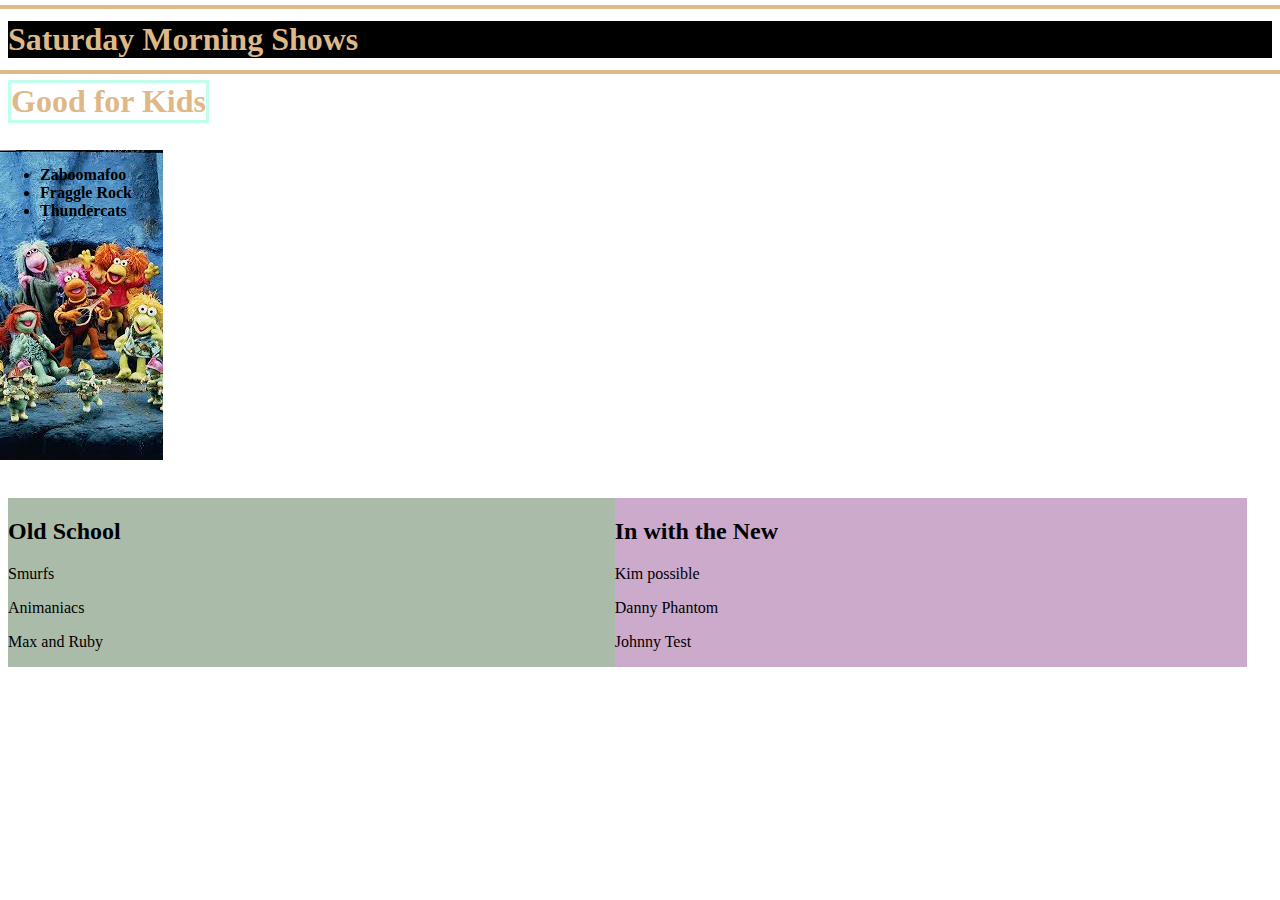
==== index.html @ f654831d "columns" ====
<!DOCTYPE html>
<html lang="en">
<head>
    <meta charset="UTF-8">
    <meta name="viewport" content="width=device-width, initial-scale=1.0">
    <title>TV</title>
    <link rel="stylesheet" type="text/css" href="main.css">
</head>
<body>
    <div class="rainyday">
        <h1 class="rainyday--CouchPotato">Saturday Morning Shows</h1>
        <h1 id="bordered">Good for Kids</h1>
        <ul>
            <li><b>Zaboomafoo</li>
            <li>Fraggle Rock</li>
            <li>Thundercats</b></li>
        </ul>
         <img src="[data-uri]" alt="fraggle">
    </div>
    <br>
    <div class="row">
        <div class="box left" style="background-color:#aba;">
          <h2>Old School</h2>
          <p>Smurfs</p>
          <p>Animaniacs</p>
    <p>Max and Ruby</p>
        </div>
        <div class="box right" style= "background-color:#cac;">
           <h2>In with the New</h2>
           <p>Kim possible</p>
          <p>Danny Phantom</p>
          <p>Johnny Test</p>
        </div>
 </div> 
</body>
</html>
---- main.css ----
.rainyday {
    color: burlywood;
}
#bordered {
    position:absolute;
    border-top: solid rgb(192, 255, 236) 3px;
    border-right: solid rgb(192, 255, 236) 3px;
    border-bottom: solid rgb(192, 255, 236) 3px;
    border-left: solid rgb(192, 255, 236) 3px;
    margin: auto;
  }

  ul {
    position: absolute;
    color: black;
    left: 0px;
    top: 150px;
  }

.rainyday--CouchPotato {
      background-color: black;
      outline: 4px solid;
      outline-offset: 12px;
  }

  img {
    position: absolute;
    left: 0px;
    top: 150px;
    z-index: -1;
  }
   
  

  .box {
    margin-top:400px;
    float: left;
  }
  
  .left {
    width: 48%;
  }
  
  .right {
    width: 50%;
  }
  @media screen and (max-width: 600px) {
    .column {
      width: 100%;
    }
  }
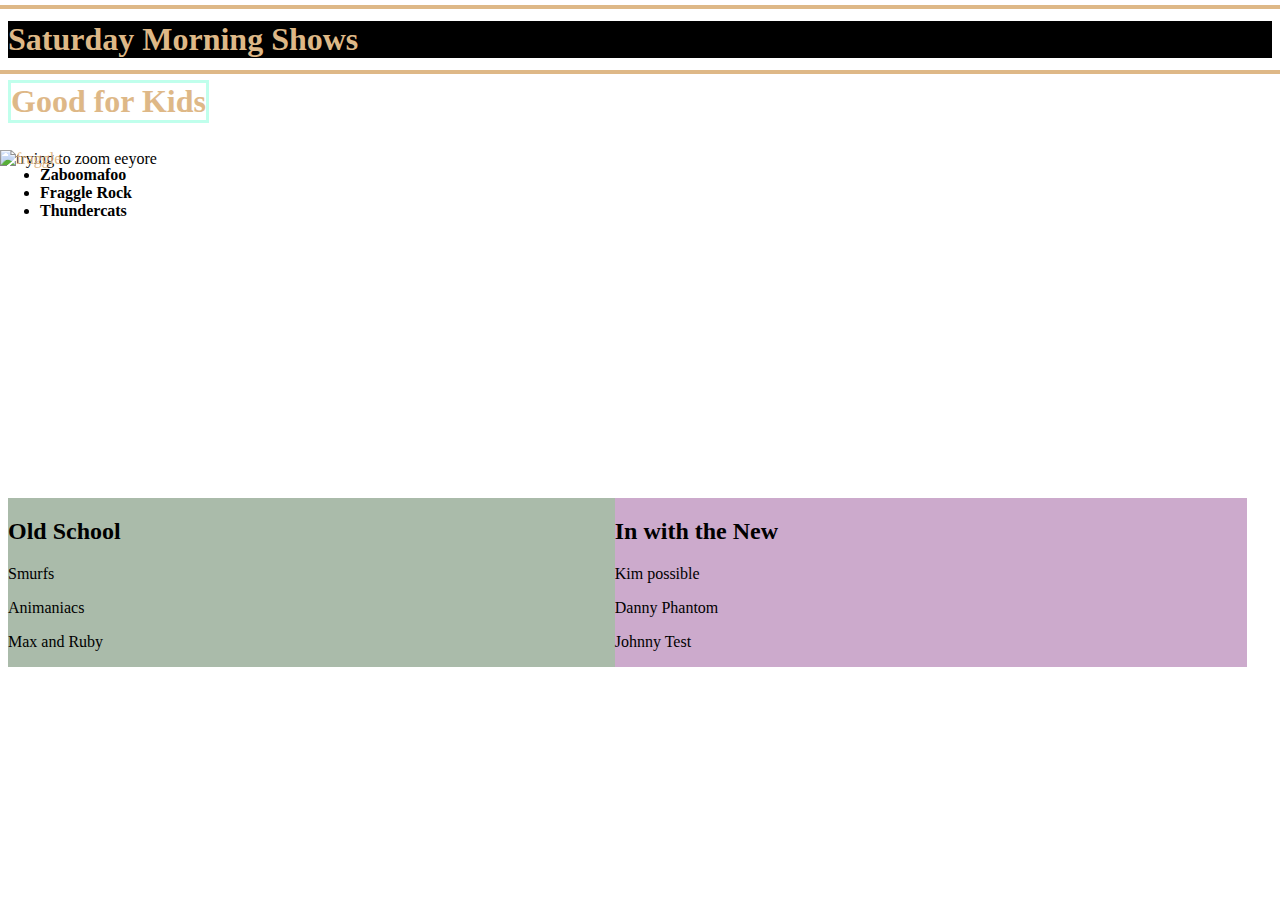
==== commit f85cb1b5: "peekaboo" ====
--- a/index.html
+++ b/index.html
@@ -7,30 +7,38 @@
     <link rel="stylesheet" type="text/css" href="main.css">
 </head>
 <body>
-    <div class="rainyday">
-        <h1 class="rainyday--CouchPotato">Saturday Morning Shows</h1>
-        <h1 id="bordered">Good for Kids</h1>
-        <ul>
-            <li><b>Zaboomafoo</li>
-            <li>Fraggle Rock</li>
-            <li>Thundercats</b></li>
-        </ul>
-         <img src="[data-uri]" alt="fraggle">
-    </div>
+    
+    <div class="eeyore">
+        <div class="img-hover-zoom">
+            <img src="https://upload.wikimedia.org/wikipedia/en/7/70/Eeyore.gif" alt="trying to zoom eeyore">
+        </div>
+        <div class="rainyday">
+           <h1 class="rainyday--CouchPotato">Saturday Morning Shows</h1>
+        
+           <h1 id="bordered">Good for Kids</h1>
+           <ul>
+               <li><b>Zaboomafoo</li>
+               <li>Fraggle Rock</li>
+               <li>Thundercats</b></li>
+           </ul>
+            <img src="https://encrypted-tbn0.gstatic.com/images?q=tbn%3AANd9GcQfnCncNtu2DFQhAEu8nhTLo0kRg-W8aGnRfQ&usqp=CAU" alt="fraggle">
+        </div>
+
     <br>
     <div class="row">
         <div class="box left" style="background-color:#aba;">
           <h2>Old School</h2>
           <p>Smurfs</p>
           <p>Animaniacs</p>
-    <p>Max and Ruby</p>
+          <p>Max and Ruby</p>
         </div>
         <div class="box right" style= "background-color:#cac;">
            <h2>In with the New</h2>
            <p>Kim possible</p>
-          <p>Danny Phantom</p>
-          <p>Johnny Test</p>
+           <p>Danny Phantom</p>
+           <p>Johnny Test</p>
         </div>
- </div> 
+    </div> 
+</div>
 </body>
 </html>--- a/main.css
+++ b/main.css
@@ -1,3 +1,10 @@
+.eeyore {
+  background-image: url(https://en.wikipedia.org/wiki/File:Eeyore.gif);
+  background-size: 50%;
+  background-repeat: no-repeat;
+  background-position: center;
+}
+
 .rainyday {
     color: burlywood;
 }
@@ -8,6 +15,13 @@
     border-bottom: solid rgb(192, 255, 236) 3px;
     border-left: solid rgb(192, 255, 236) 3px;
     margin: auto;
+  }
+
+  .img-hover-zoom:hover img {
+    height: 300px; 
+    overflow: hidden;
+    transition: transform .5s ease;
+    transform: scale(1.5);
   }
 
   ul {
@@ -45,7 +59,7 @@
     width: 50%;
   }
   @media screen and (max-width: 600px) {
-    .column {
+    .box {
       width: 100%;
     }
   }
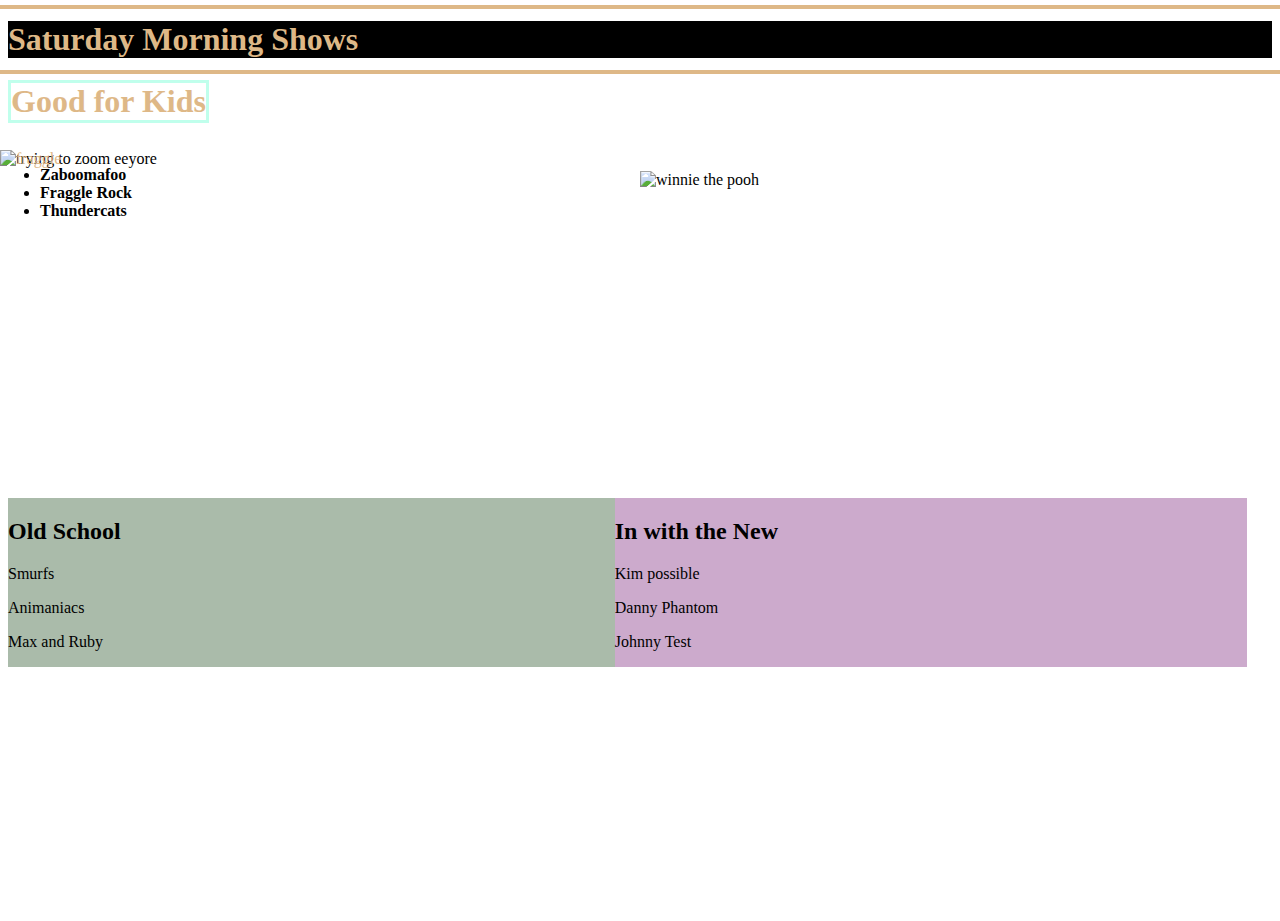
==== commit 95335bf0: "added pooh pic" ====
--- a/index.html
+++ b/index.html
@@ -8,10 +8,14 @@
 </head>
 <body>
     
-    <div class="eeyore">
+   <div id="pooh">
+       <img src="https://upload.wikimedia.org/wikipedia/en/3/3e/Pooh_Shepard1928.jpg" alt="winnie the pooh">
+   </div>
+   
+    <div>
         <div class="img-hover-zoom">
             <img src="https://upload.wikimedia.org/wikipedia/en/7/70/Eeyore.gif" alt="trying to zoom eeyore">
-        </div>
+        </div>    
         <div class="rainyday">
            <h1 class="rainyday--CouchPotato">Saturday Morning Shows</h1>
         
--- a/main.css
+++ b/main.css
@@ -1,8 +1,10 @@
-.eeyore {
-  background-image: url(https://en.wikipedia.org/wiki/File:Eeyore.gif);
-  background-size: 50%;
-  background-repeat: no-repeat;
-  background-position: center;
+#pooh {
+  width: 50%;
+  height: 100%;
+  position: absolute;
+  right: 0px;
+  
+  
 }
 
 .rainyday {
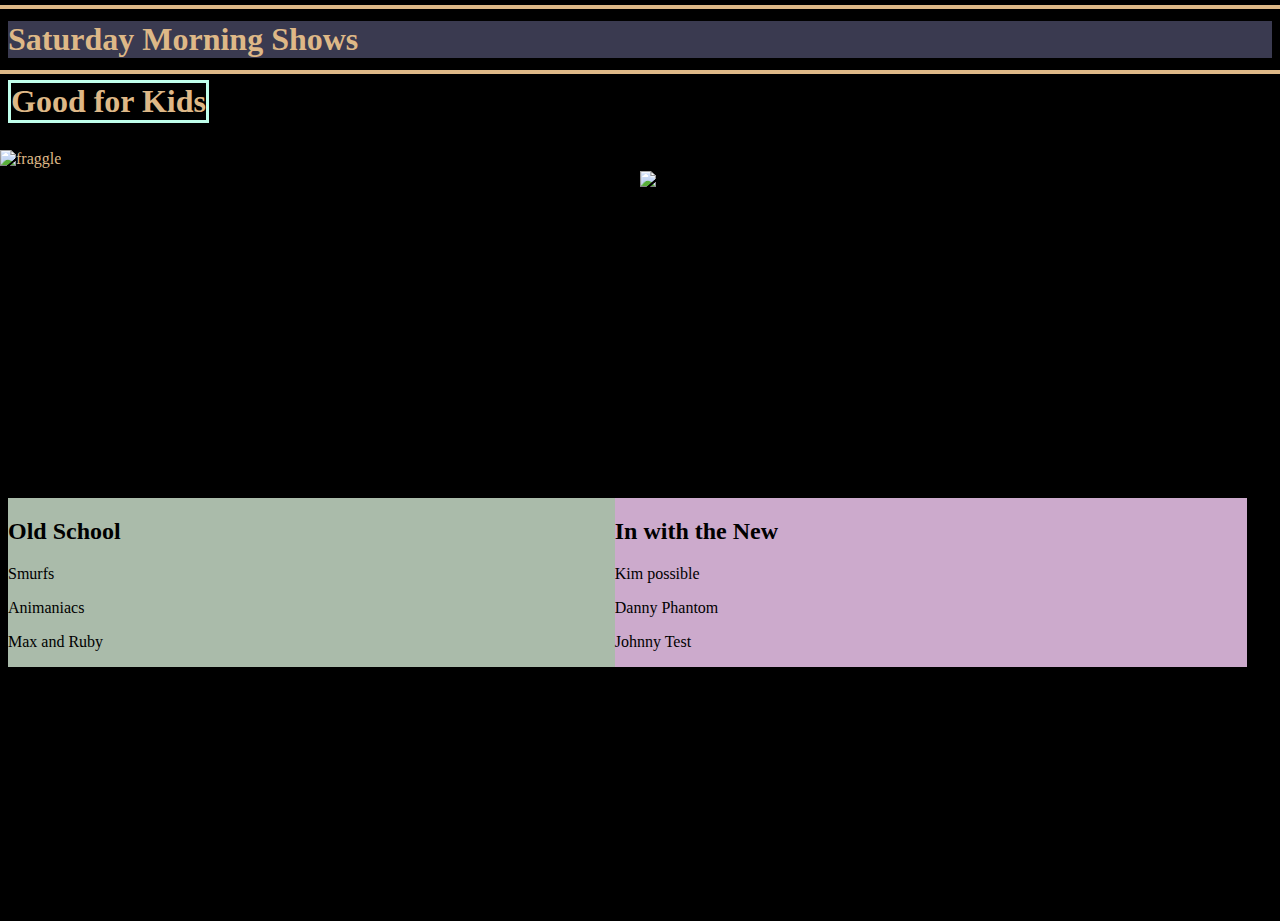
==== commit 7a24e24e: "added bold" ====
--- a/index.html
+++ b/index.html
@@ -7,27 +7,28 @@
     <link rel="stylesheet" type="text/css" href="main.css">
 </head>
 <body>
-    
+   
    <div id="pooh">
        <img src="https://upload.wikimedia.org/wikipedia/en/3/3e/Pooh_Shepard1928.jpg" alt="winnie the pooh">
    </div>
-   
+  
     <div>
         <div class="img-hover-zoom">
             <img src="https://upload.wikimedia.org/wikipedia/en/7/70/Eeyore.gif" alt="trying to zoom eeyore">
-        </div>    
-        <div class="rainyday">
-           <h1 class="rainyday--CouchPotato">Saturday Morning Shows</h1>
-        
-           <h1 id="bordered">Good for Kids</h1>
-           <ul>
-               <li><b>Zaboomafoo</li>
-               <li>Fraggle Rock</li>
-               <li>Thundercats</b></li>
-           </ul>
+            
+        </div> 
+           <div class="rainyday">
+              <h1 class="rainyday--CouchPotato">Saturday Morning Shows</h1>
+           
+              <h1 id="bordered">Good for Kids</h1>
+              <ul role="list">
+                  <li>Zaboomafoo</li>
+                  <li>Fraggle Rock</li>
+                  <li>Thundercats</li>
+              </ul>
             <img src="https://encrypted-tbn0.gstatic.com/images?q=tbn%3AANd9GcQfnCncNtu2DFQhAEu8nhTLo0kRg-W8aGnRfQ&usqp=CAU" alt="fraggle">
+           
         </div>
-
     <br>
     <div class="row">
         <div class="box left" style="background-color:#aba;">
--- a/main.css
+++ b/main.css
@@ -1,10 +1,11 @@
+html {background-color: black}
+
 #pooh {
   width: 50%;
   height: 100%;
   position: absolute;
   right: 0px;
-  
-  
+   
 }
 
 .rainyday {
@@ -19,22 +20,25 @@
     margin: auto;
   }
 
-  .img-hover-zoom:hover img {
+  .img-hover-zoom:hover img{
     height: 300px; 
     overflow: hidden;
     transition: transform .5s ease;
     transform: scale(1.5);
+    
   }
 
   ul {
     position: absolute;
     color: black;
+    font-weight: bold;
     left: 0px;
     top: 150px;
+    
   }
 
 .rainyday--CouchPotato {
-      background-color: black;
+      background-color: rgb(58, 58, 80);
       outline: 4px solid;
       outline-offset: 12px;
   }
@@ -64,5 +68,3 @@
     .box {
       width: 100%;
     }
-  }
-
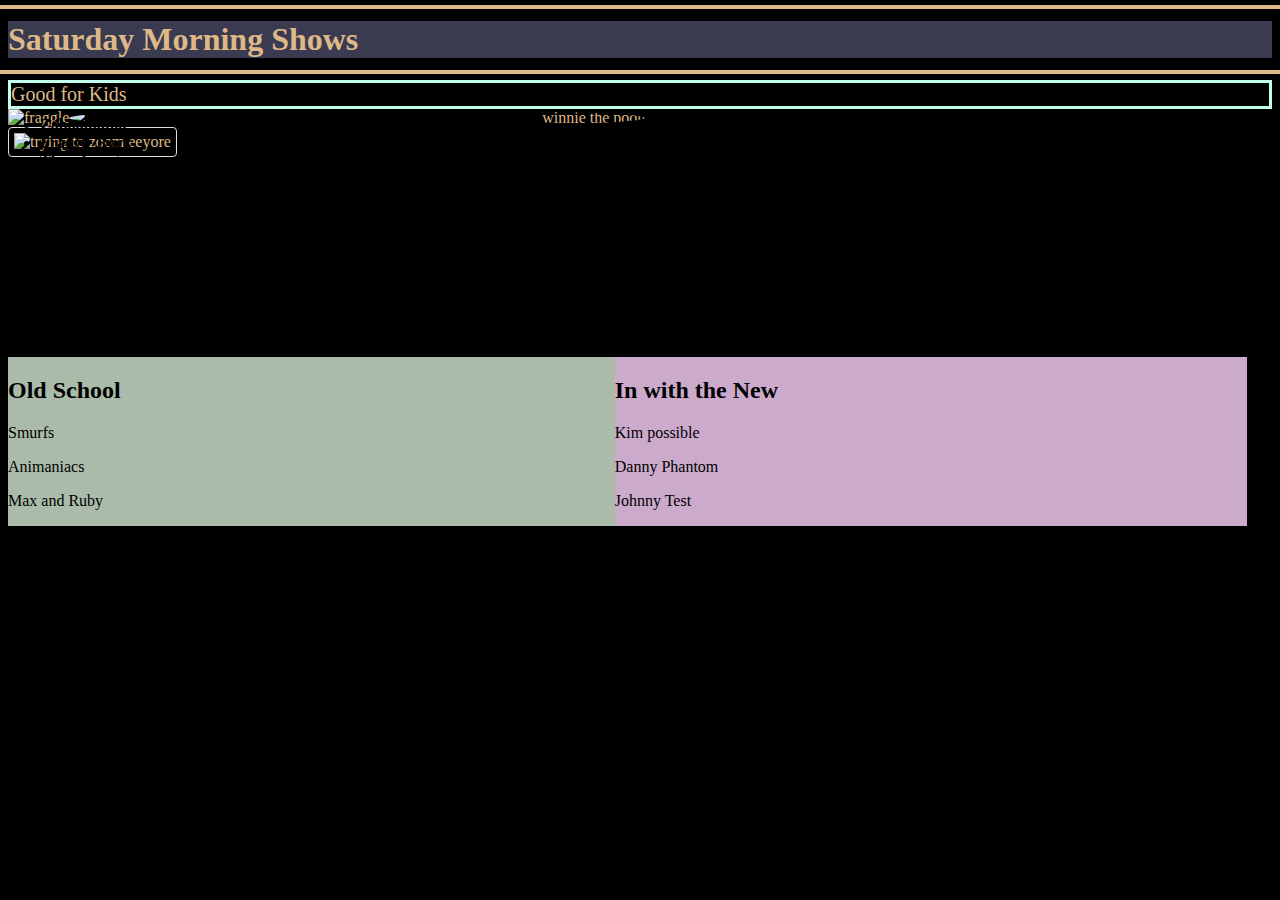
==== commit cb609505: "unsaved" ====
--- a/index.html
+++ b/index.html
@@ -8,42 +8,40 @@
 </head>
 <body>
    
-   <div id="pooh">
-       <img src="https://upload.wikimedia.org/wikipedia/en/3/3e/Pooh_Shepard1928.jpg" alt="winnie the pooh">
-   </div>
-  
-    <div>
-        <div class="img-hover-zoom">
-            <img src="https://upload.wikimedia.org/wikipedia/en/7/70/Eeyore.gif" alt="trying to zoom eeyore">
+    <div class="rainyday">
+        <h1 class="rainyday--CouchPotato">Saturday Morning Shows</h1>
+        <p id="bordered">Good for Kids</p>
+      <div class="container">
+        <ul role="list">
+            <li><b>Zaboomafoo</li>
+            <li>Fraggle Rock</li>
+          <li>Thundercats</b></li>
+        </ul>
+      <img src="https://encrypted-tbn0.gstatic.com/images?q=tbn%3AANd9GcQfnCncNtu2DFQhAEu8nhTLo0kRg-W8aGnRfQ&usqp=CAU" alt="fraggle" class="fraggle">
+   
+       <img id="pooh" src="https://upload.wikimedia.org/wikipedia/en/3/3e/Pooh_Shepard1928.jpg" alt="winnie the pooh">
+   
+  <div class="img-hover-zoom">
+            <img id="size" src="https://upload.wikimedia.org/wikipedia/en/7/70/Eeyore.gif" alt="trying to zoom eeyore">
             
         </div> 
-           <div class="rainyday">
-              <h1 class="rainyday--CouchPotato">Saturday Morning Shows</h1>
-           
-              <h1 id="bordered">Good for Kids</h1>
-              <ul role="list">
-                  <li>Zaboomafoo</li>
-                  <li>Fraggle Rock</li>
-                  <li>Thundercats</li>
-              </ul>
-            <img src="https://encrypted-tbn0.gstatic.com/images?q=tbn%3AANd9GcQfnCncNtu2DFQhAEu8nhTLo0kRg-W8aGnRfQ&usqp=CAU" alt="fraggle">
-           
-        </div>
-    <br>
-    <div class="row">
-        <div class="box left" style="background-color:#aba;">
+       </div>
+</div>
+<div class="box left" style="background-color:#aba;">
           <h2>Old School</h2>
           <p>Smurfs</p>
           <p>Animaniacs</p>
           <p>Max and Ruby</p>
-        </div>
-        <div class="box right" style= "background-color:#cac;">
+    
+</div>
+
+<div class="box right" style= "background-color:#cac;">
            <h2>In with the New</h2>
            <p>Kim possible</p>
            <p>Danny Phantom</p>
            <p>Johnny Test</p>
-        </div>
-    </div> 
 </div>
+    
+    
 </body>
 </html>--- a/main.css
+++ b/main.css
@@ -1,59 +1,87 @@
 html {background-color: black}
 
 #pooh {
-  width: 50%;
-  height: 100%;
   position: absolute;
-  right: 0px;
-   
+  border-radius: 50%;
+  margin-top: 0px;
+  width: 45vw;
+  height: auto;
+  z-index: -1;
+  text-align: right;
 }
 
 .rainyday {
-    color: burlywood;
+  color: burlywood;
 }
+
+#size{
+  border: 1px solid #ddd;
+  border-radius: 4px;
+  padding: 5px;
+  width: 170px;
+}
+
+.rainyday--CouchPotato {
+  background-color: rgb(58, 58, 80);
+  outline: 4px solid;
+  outline-offset: 12px;
+}
+
 #bordered {
-    position:absolute;
-    border-top: solid rgb(192, 255, 236) 3px;
-    border-right: solid rgb(192, 255, 236) 3px;
-    border-bottom: solid rgb(192, 255, 236) 3px;
-    border-left: solid rgb(192, 255, 236) 3px;
-    margin: auto;
+  font-size:20px;
+  margin-top: 30vw;
+  border-top: solid rgb(192, 255, 236) 3px;
+  border-right: solid rgb(192, 255, 236) 3px;
+  border-bottom: solid rgb(192, 255, 236) 3px;
+  border-left: solid rgb(192, 255, 236) 3px;
+  margin: auto;
+}
+
+.container{
+  width: 100vw;
+    margin:auto;
+    text-align: left;
   }
 
-  .img-hover-zoom:hover img{
-    height: 300px; 
-    overflow: hidden;
-    transition: transform .5s ease;
-    transform: scale(1.5);
+  /*
+  images {
+    width: 20vw;
+    height: auto;
+    margin: 0px;
+    margin-top: 30px;
+    margin-bottom: 0px;
+    z-index: -1;
+  }
+  */
+
+#fraggle {
+  position: absolute;
+  margin-top: 10px;
+  padding-top: 10px;
+  top: 200px;
+  z-index: -1;
+}
+
+ul {
+  position: absolute;
+  color: black;
+  font-weight: bold;
+  left: 0px;
+  top: 100px;
+  
+}
+
+.img-hover-zoom:hover img{
+  text-align: right;  
+  height: 20vw; 
+  overflow: hidden;
+  transition: transform .5s ease;
+  transform: scale(1.5);
     
   }
 
-  ul {
-    position: absolute;
-    color: black;
-    font-weight: bold;
-    left: 0px;
-    top: 150px;
-    
-  }
-
-.rainyday--CouchPotato {
-      background-color: rgb(58, 58, 80);
-      outline: 4px solid;
-      outline-offset: 12px;
-  }
-
-  img {
-    position: absolute;
-    left: 0px;
-    top: 150px;
-    z-index: -1;
-  }
-   
-  
-
   .box {
-    margin-top:400px;
+    margin-top:200px;
     float: left;
   }
   
